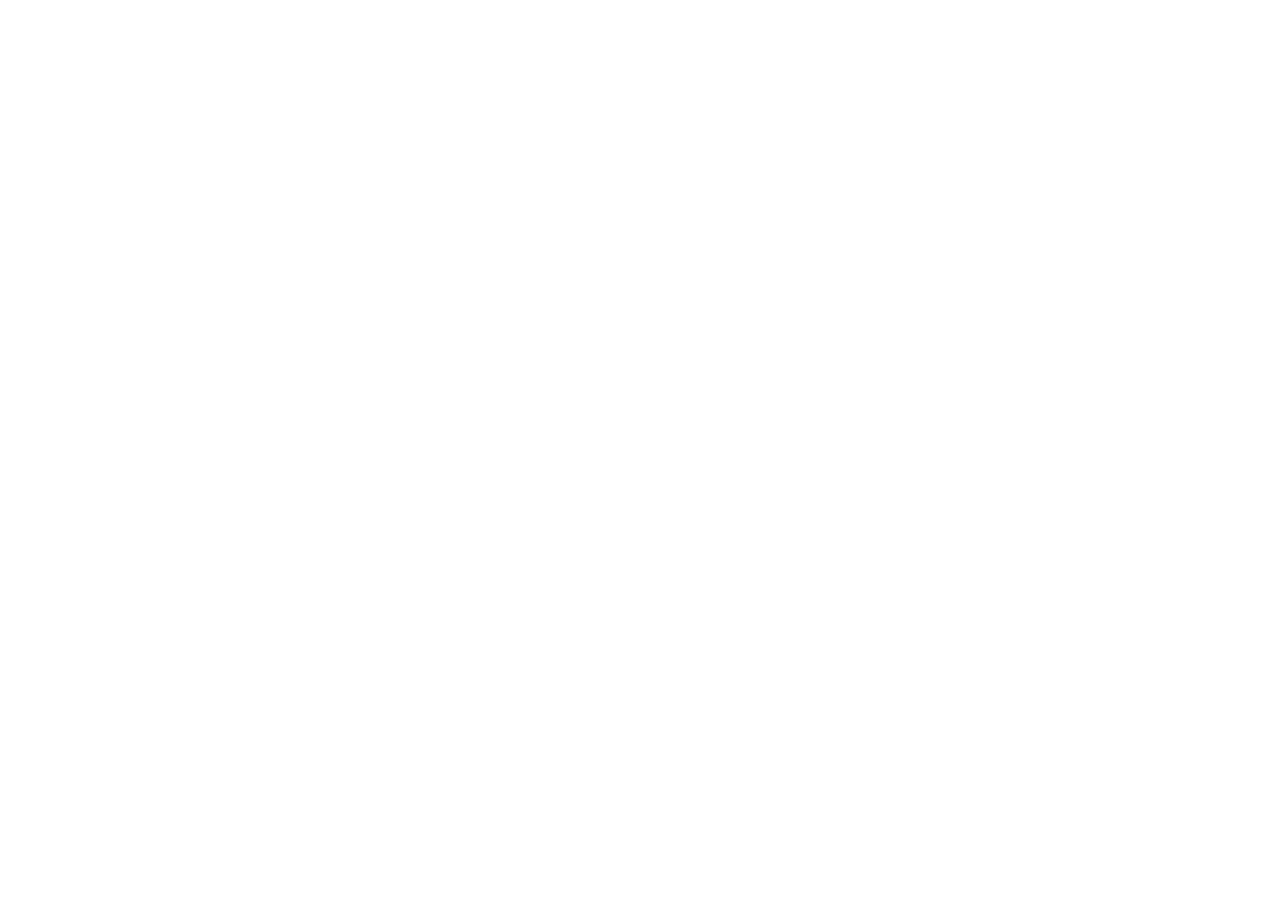
==== Mail/index.html @ c6dc37a0 "first commit" ====
<!DOCTYPE html>
<html lang="en">
<head>
    <meta charset="UTF-8">
    <meta http-equiv="X-UA-Compatible" content="IE=edge">
    <meta name="viewport" content="width=device-width, initial-scale=1.0">
    <title>Mail</title>
    <link rel="stylesheet" href="css/style.css">
</head>
<body>


    <!-- Inizio colllegamento a file JS -->
    <script src="js/main.js"></script>
    <!-- Fine colllegamento a file JS -->
</body>
</html>
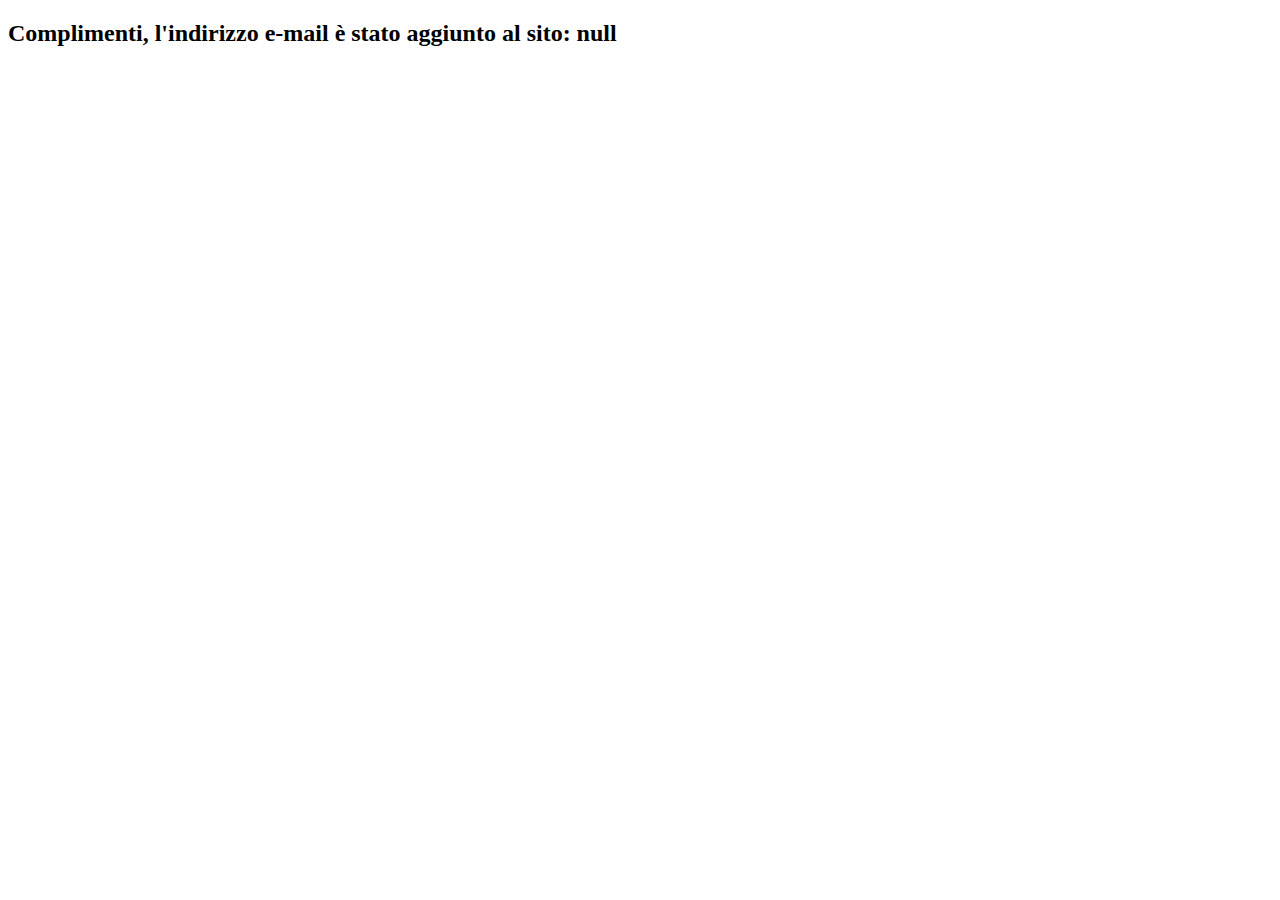
==== commit 02e42aeb: "Correzione esercizio Mail - migliorie applicate" ====
--- a/Mail/index.html
+++ b/Mail/index.html
@@ -8,10 +8,11 @@
     <link rel="stylesheet" href="css/style.css">
 </head>
 <body>
+    <h2 id="user_mail"></h2>
 
 
-    <!-- Inizio colllegamento a file JS -->
+    <!-- Inizio collegamento a file JS -->
     <script src="js/main.js"></script>
-    <!-- Fine colllegamento a file JS -->
+    <!-- Fine collegamento a file JS -->
 </body>
 </html>